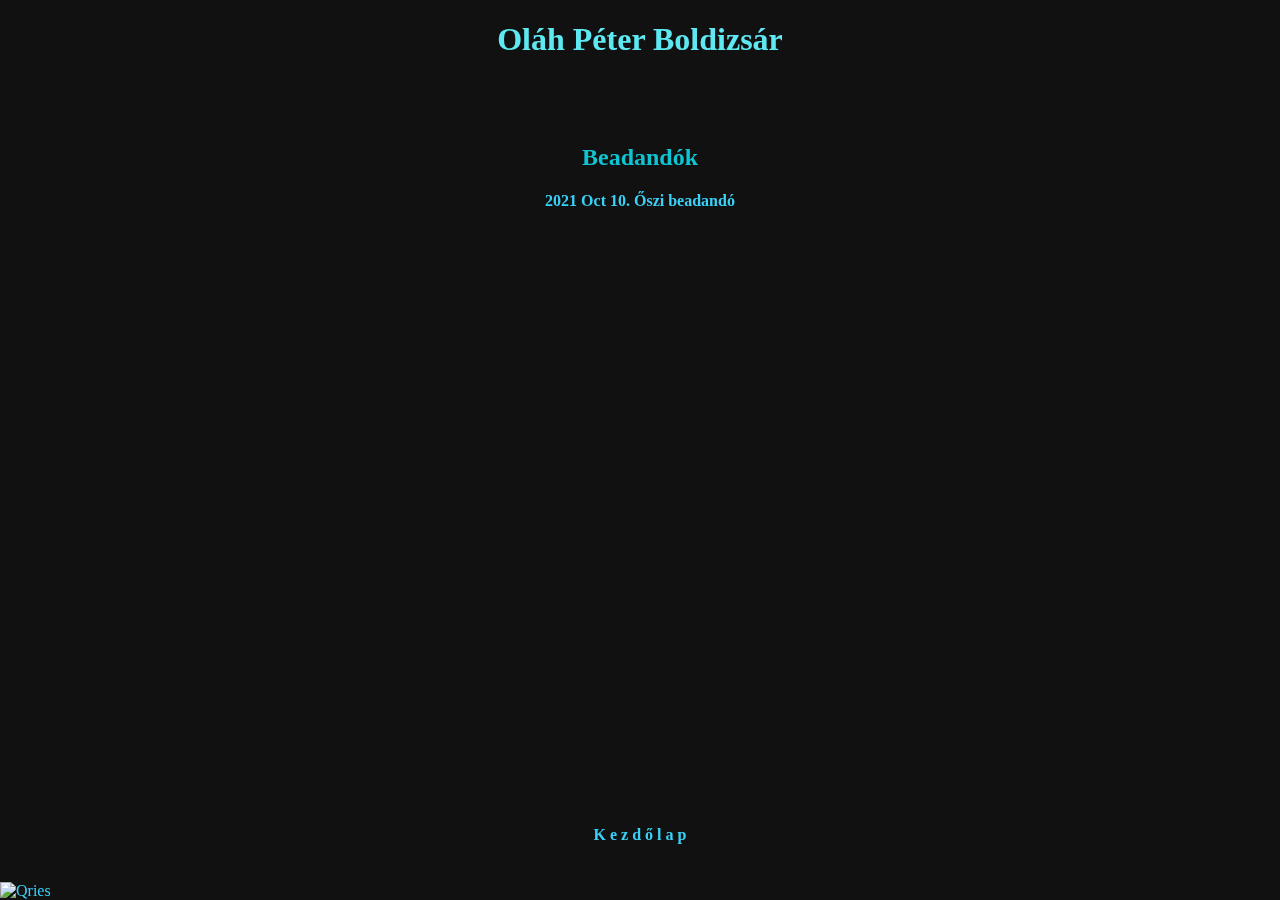
==== ELTE/C++/index.html @ 648e5ae7 "ddd" ====
<!DOCTYPE html>
<html>
     <head>
          <style>
               body {
                    background-color: #111111;
                    margin: 0;
                    overflow-x: hidden;
               }
               .bg {
                    position: fixed;
                    top: -50%;
                    left: -50%;
                    right: -50%;
                    bottom: -50%;
                    width: 200%;
                    height: 200vh;
                    background: transparent url('http://assets.iceable.com/img/noise-transparent.png') repeat 0 0;
                    background-repeat: repeat;
                    animation: bg-animation .2s infinite;
                    opacity: .9;
                    visibility: visible;
                    z-index: -1;
               }
               @keyframes bg-animation {
                    0% { transform: translate(0,0) }
                    10% { transform: translate(-5%,-5%) }
                    20% { transform: translate(-10%,5%) }
                    30% { transform: translate(5%,-10%) }
                    40% { transform: translate(-5%,15%) }
                    50% { transform: translate(-10%,5%) }
                    60% { transform: translate(15%,0) }
                    70% { transform: translate(0,10%) }
                    80% { transform: translate(-15%,0) }
                    90% { transform: translate(10%,5%) }
                    100% { transform: translate(5%,0) }
               }
               
               @font-face {
                    font-family: myFirstFont;
                    src: url(Abel-Regular.woff);
                    }
               div {
                    font-family: myFirstFont;
                    }
               .paddingtop {
                         padding-top :5%;
                    }
               .paddingten{
                    padding-bottom: 40%;
               }

               #header-content {
                    position: absolute;
                    bottom: 0;
                    left: 0;
               }
               a:link {
                    color: #39D1F7;
                    background-color: transparent;
                    text-decoration: none;
               }

               a:visited {
                    color: #9FF0E9;
                    background-color: transparent;
                    text-decoration: none;
               }

               a:hover {
                    color: #0053FA;
                    background-color: transparent;
                    text-decoration: underline;
               }

               a:active {
                    color: #011AF0;
                    background-color: transparent;
                    text-decoration: underline;
               }
               .bottom {
               position: fixed;
               left: 50%;
               bottom: 5px;
               transform: translate(-50%, -50%);
               margin: 0 auto;
               }
   
          </style>
          <link rel="icon" href="icon.gif" type="image/gif" sizes="16x16">
          <title>Számrend/Bash</title>
          </head>
          
<body>
     <div class="bg"></div>
     <div style="color: #5ee8f1" ><h1 style=" text-align: center;">Oláh Péter Boldizsár</h1></div>

     <div><h2 class = "paddingtop" style="color: #0fc4d1; text-align: center;">Beadandók</h2>
    <div><h4 style=" text-align: center;"><a href="https://github.com/nonnaned/C-beadandok/blob/main/Biro/">2021 Oct 10. Őszi beadandó</a></h4></div>
    
     
     <div class="bottom"> <h4 style=" text-align: center;"><a href="https://nonnaned.github.io/OGCGH7/">K e z d ő l a p</a></h4></div>
     <div id="header-content">
          <a href="https://github.com/nonnaned">
               <img alt="Qries" src="https://i.imgur.com/2m1pc7f.png"
               width=60" height="60">
          </div>

</body>
</html>
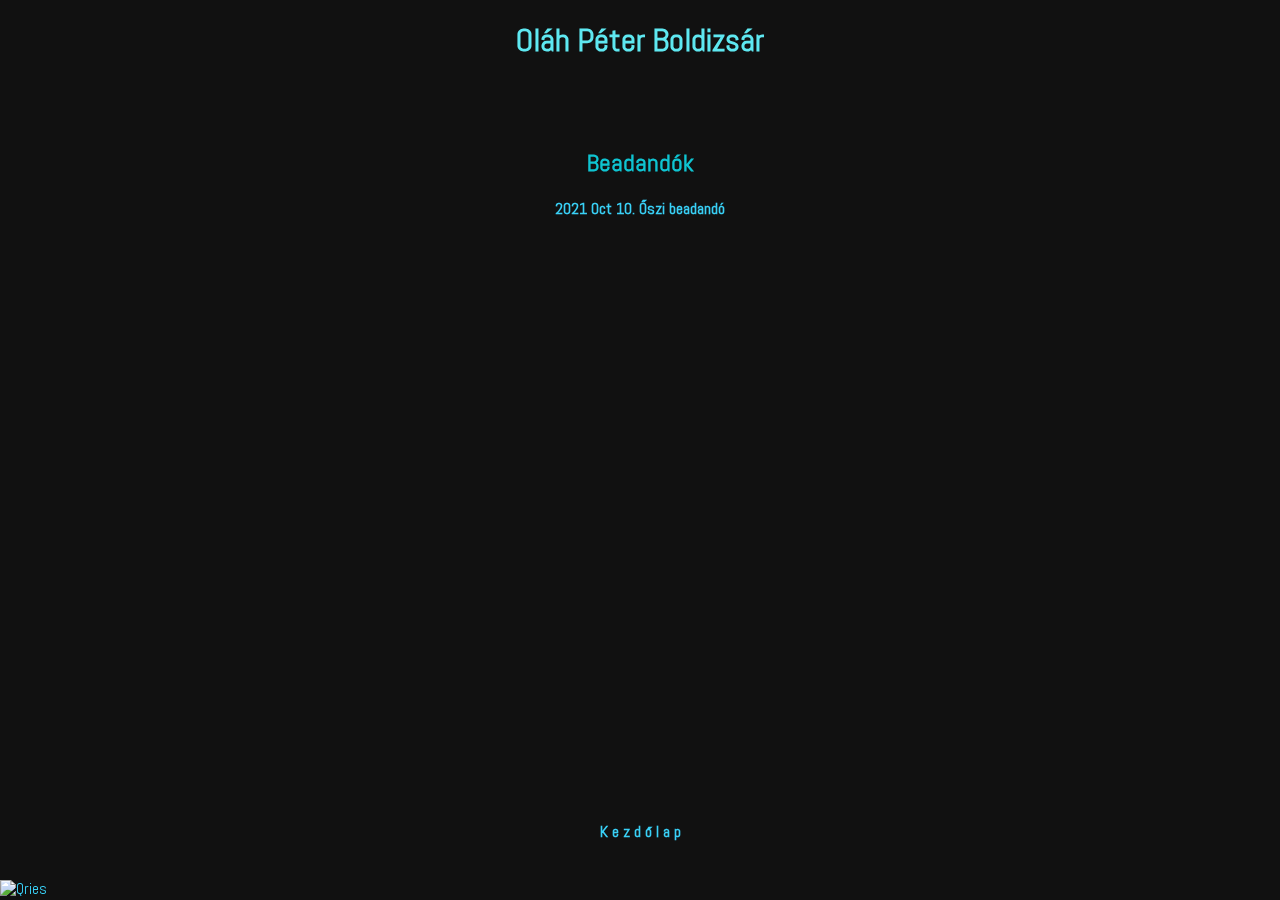
==== commit 9c371817: "commit" ====
--- a/ELTE/C++/index.html
+++ b/ELTE/C++/index.html
@@ -105,6 +105,10 @@
                <img alt="Qries" src="https://i.imgur.com/2m1pc7f.png"
                width=60" height="60">
           </div>
+          <div id="header-content2">
+               <iframe src="https://open.spotify.com/embed/playlist/3QZ6wBRDQZ9qWJ1WSB2Mzq" width="130%" height="80" frameBorder="0" allowfullscreen="" 
+               allow="autoplay; clipboard-write; encrypted-media; fullscreen; picture-in-picture"></iframe>
+               </div>
 
 </body>
 </html>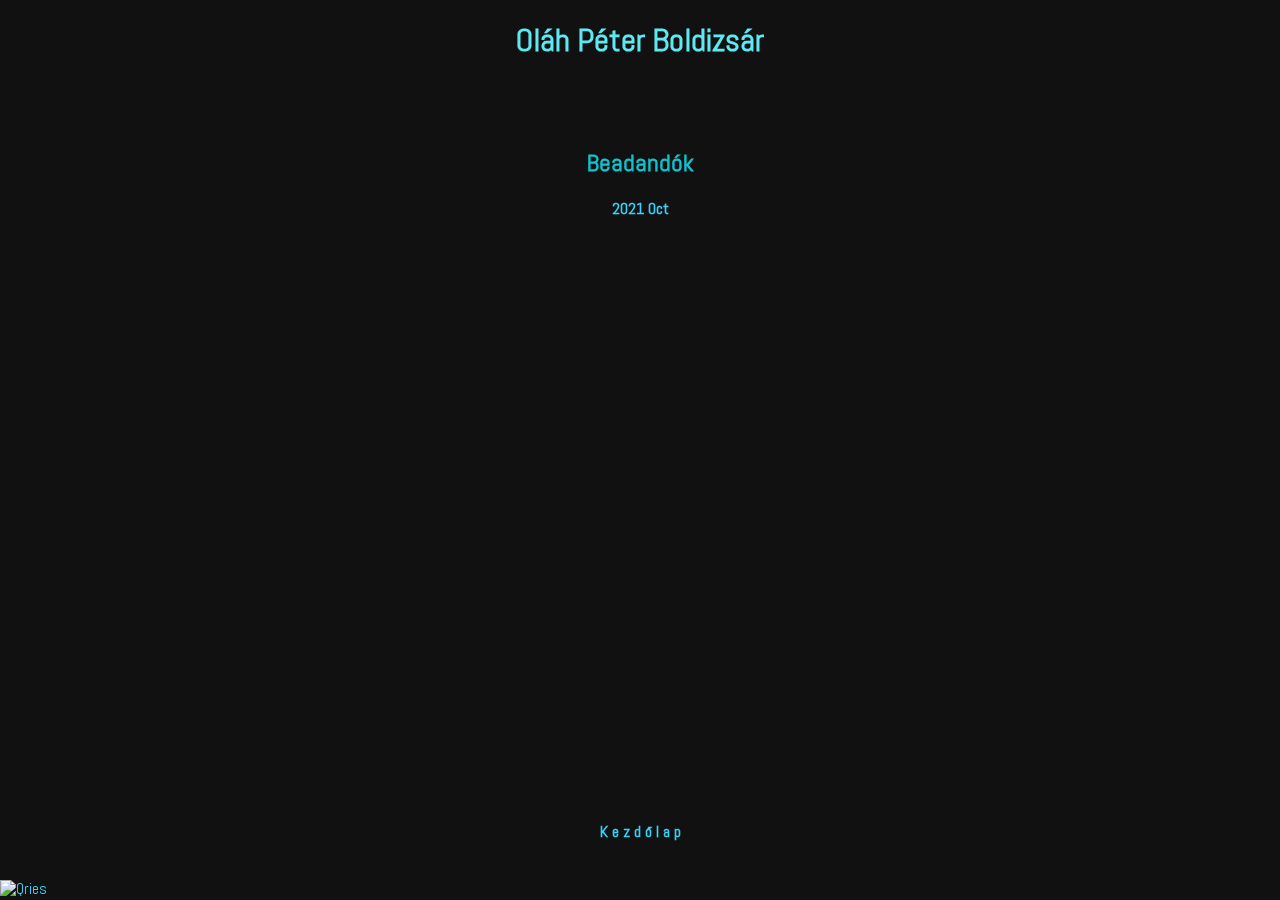
==== commit 02221b76: "Update index.html" ====
--- a/ELTE/C++/index.html
+++ b/ELTE/C++/index.html
@@ -85,6 +85,11 @@
                transform: translate(-50%, -50%);
                margin: 0 auto;
                }
+               #header-content2 {
+                    position: absolute;
+                    bottom: 0;
+                    right: 5%;
+               }
    
           </style>
           <link rel="icon" href="icon.gif" type="image/gif" sizes="16x16">
@@ -96,7 +101,7 @@
      <div style="color: #5ee8f1" ><h1 style=" text-align: center;">Oláh Péter Boldizsár</h1></div>
 
      <div><h2 class = "paddingtop" style="color: #0fc4d1; text-align: center;">Beadandók</h2>
-    <div><h4 style=" text-align: center;"><a href="https://github.com/nonnaned/C-beadandok/blob/main/Biro/">2021 Oct 10. Őszi beadandó</a></h4></div>
+    <div><h4 style=" text-align: center;"><a href="https://github.com/nonnaned/C-beadandok/blob/main/Biro/">2021 Oct</a></h4></div>
     
      
      <div class="bottom"> <h4 style=" text-align: center;"><a href="https://nonnaned.github.io/OGCGH7/">K e z d ő l a p</a></h4></div>
